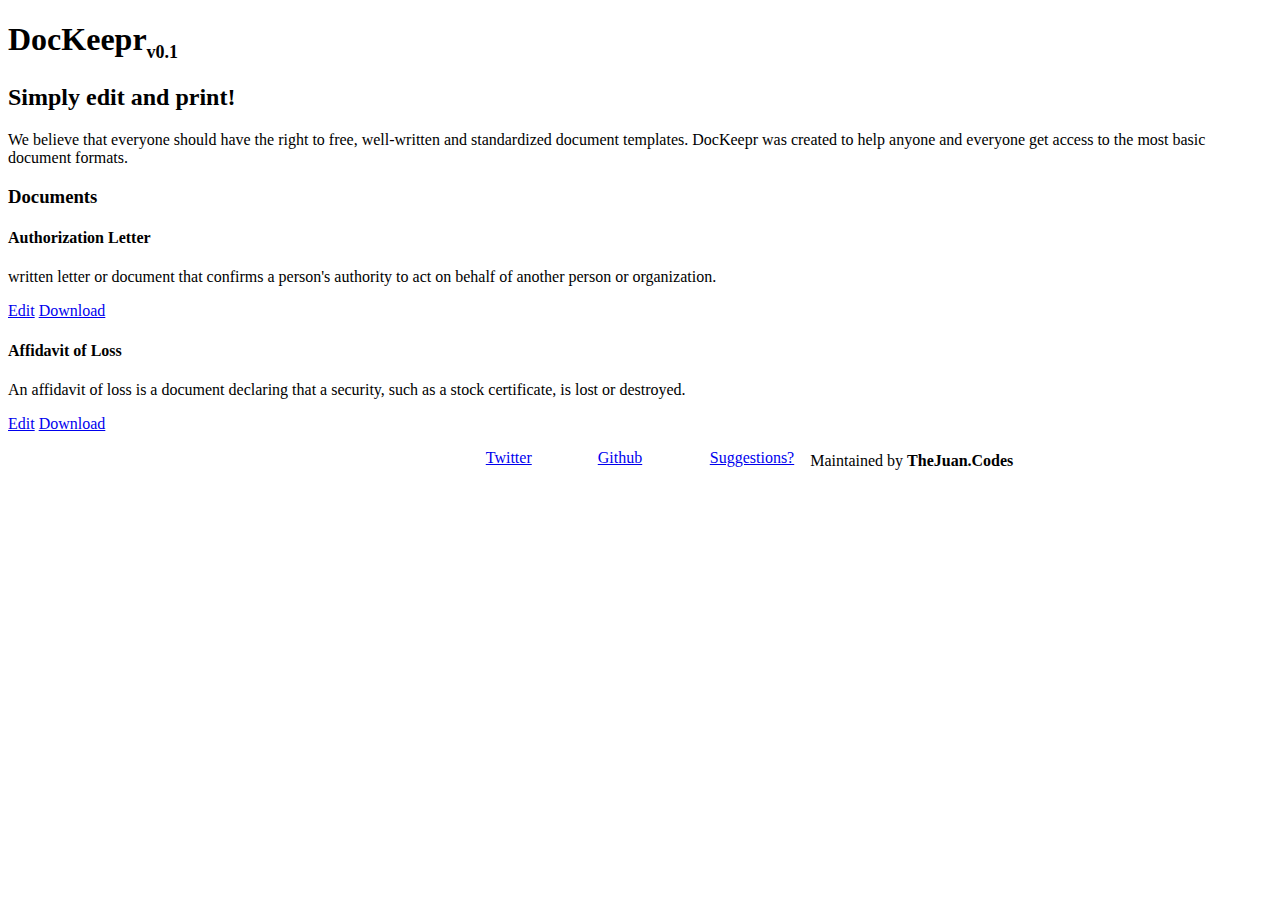
==== index.html @ b7fe306d "move component" ====
<!DOCTYPE html>
<html lang="en">
  <head>
    <!-- Google tag (gtag.js) -->
    <script async src="https://www.googletagmanager.com/gtag/js?id=G-6WNTSBG3DE"></script>
    <script>
      window.dataLayer = window.dataLayer || [];
      function gtag(){dataLayer.push(arguments);}
      gtag('js', new Date());

      gtag('config', 'G-6WNTSBG3DE');
    </script>

    <title>DocKeepr - Simply edit and print</title>

    <meta name="viewport" content="width=device-width, initial-scale=1" />
    <meta name="description" content="DocKeepr is an open-source tool for downloading and editing commonly used document templates">
    <link href="https://cdn.jsdelivr.net/npm/bootstrap@5.0.2/dist/css/bootstrap.min.css" rel="stylesheet" integrity="sha384-EVSTQN3/azprG1Anm3QDgpJLIm9Nao0Yz1ztcQTwFspd3yD65VohhpuuCOmLASjC" crossorigin="anonymous">
    <link rel="stylesheet" href=".assets/style.css">
  </head>

  <body>
    <main>
      <div class="container py-5 pb-5">
        <section>
          <h1 class="display-1 fw-bold text-center text-primary">DocKeepr<sub class="text-danger" style="font-size: 18px; margin-right: -3rem;">v0.1</sub></h1>
  
          <h2 class="text-center fw-bold fst-italic mt-1 mb-4">Simply edit and print!</h2>
  
          <p class="display-6 mt-5 text-center">
            We believe that everyone should have the right to <span class="text-success">free, well-written and standardized document templates.</span>
            DocKeepr was created to help anyone and everyone get access to the most basic document formats.
          </p>
        </section>
  
        <h3 class="display-3 text-center fw-bold mt-5 text-secondary">Documents</h3>
  
        <div class="row mt-5">
          <div class="col-md-4 mb-2">
            <div class="card">
              <div class="card-body">
                <h4 class="card-title fw-bold">Authorization Letter</h4>
    
                <p class="card-text">written letter or document that confirms a person's authority to act on behalf of another person or organization.</p>
    
                <a href="doc_editable_authorization.html" class="btn btn-primary float-end px-4 ms-1 mb-1">Edit</a>
  
                <a href="./assets/downloads/authorization_letter.pdf" class="btn btn-secondary float-end px-4 ms-1 mb-1" download="./assets/downloads/authorization_letter.pdf">Download</a>
              </div>
            </div>
          </div>
  
          <div class="col-md-4 mb-2">
            <div class="card">
              <div class="card-body">
                <h4 class="card-title fw-bold">Affidavit of Loss</h4>
    
                <p class="card-text">An affidavit of loss is a document declaring that a security, such as a stock certificate, is lost or destroyed.</p>
    
                <a href="doc_editable_affidavit_of_loss.html" class="btn btn-primary float-end px-4 ms-1 mb-1">Edit</a>
  
                <a href="./assets/downloads/affidavit_of_loss.pdf" class="btn btn-secondary float-end px-4 ms-1 mb-1" download="./assets/downloads/authorization_letter.pdf">Download</a>
              </div>
            </div>
          </div>
        </div>
      </div>
    </main>

    <footer-template></footer-template>

    <script src='./components/footer-template.js'></script>
    <script src="https://cdn.jsdelivr.net/npm/bootstrap@5.0.2/dist/js/bootstrap.bundle.min.js" integrity="sha384-MrcW6ZMFYlzcLA8Nl+NtUVF0sA7MsXsP1UyJoMp4YLEuNSfAP+JcXn/tWtIaxVXM" crossorigin="anonymous"></script>
  </body>
</html>
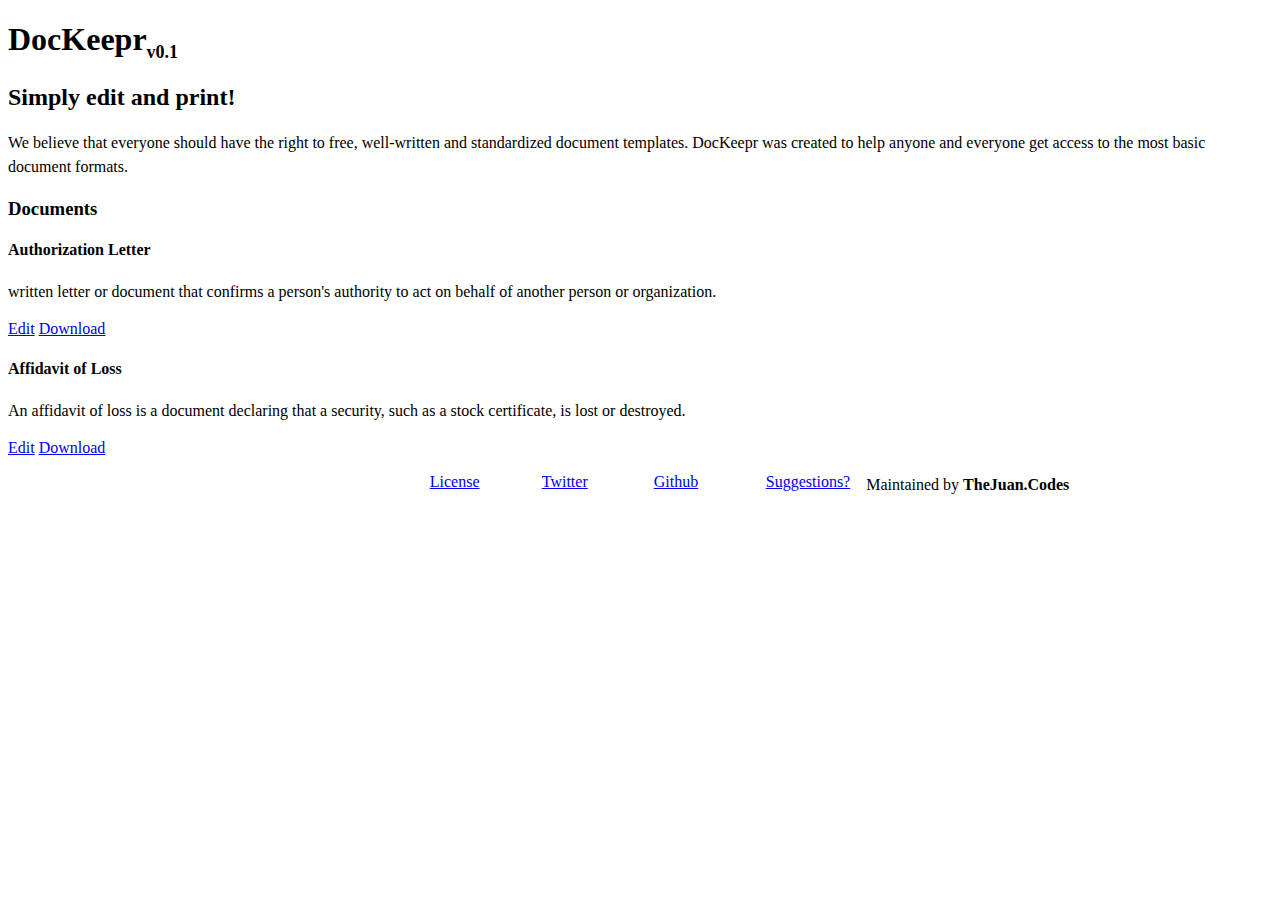
==== commit 13be47be: "Fix stylesheet path" ====
--- a/index.html
+++ b/index.html
@@ -16,7 +16,7 @@
     <meta name="viewport" content="width=device-width, initial-scale=1" />
     <meta name="description" content="DocKeepr is an open-source tool for downloading and editing commonly used document templates">
     <link href="https://cdn.jsdelivr.net/npm/bootstrap@5.0.2/dist/css/bootstrap.min.css" rel="stylesheet" integrity="sha384-EVSTQN3/azprG1Anm3QDgpJLIm9Nao0Yz1ztcQTwFspd3yD65VohhpuuCOmLASjC" crossorigin="anonymous">
-    <link rel="stylesheet" href=".assets/style.css">
+    <link rel="stylesheet" href="./assets/style.css">
   </head>
 
   <body>
@@ -72,4 +72,4 @@
     <script src='./components/footer-template.js'></script>
     <script src="https://cdn.jsdelivr.net/npm/bootstrap@5.0.2/dist/js/bootstrap.bundle.min.js" integrity="sha384-MrcW6ZMFYlzcLA8Nl+NtUVF0sA7MsXsP1UyJoMp4YLEuNSfAP+JcXn/tWtIaxVXM" crossorigin="anonymous"></script>
   </body>
-</html>+</html>
--- a/assets/style.css
+++ b/assets/style.css
@@ -0,0 +1,93 @@
+p {
+  line-height: 1.5rem;
+  font-size: 1rem;
+}
+
+.social li {
+  min-width: 5rem;
+}
+
+.pseudo-field {
+  border: 0;
+  border-bottom: 1px solid #2e2e2e;
+  min-width: 10rem;
+  width: fit-content;
+}
+
+.actual-field {
+  min-width: 10rem;
+  display: inline-block;
+  border-bottom: 1px solid #2e2e2e;
+}
+
+.long {
+  min-width: 30rem;
+}
+
+.font-small {
+  font-size: 12px;
+}
+
+.social {
+  padding-left: 0;
+  list-style: none;
+  width: fit-content;
+  margin: 0 auto;
+}
+
+.social li {
+  float: left;
+  margin: 0 1rem;
+}
+
+@media print {
+  div.pseudo {
+    display: none;
+  }
+
+  div.actual {
+    display: block;
+    border: 0 !important;
+  }
+
+  .segment-title {
+    display: none;
+  }
+
+  .doc-body {
+    margin-top: 0px !important;
+  }
+
+  .container {
+    padding-top: 0px !important;
+  }
+
+  input.pseudo-field {
+    border: 0;
+    border-bottom: 0;
+  }
+
+  button.btn {
+    display: none;
+  }
+
+  ::-webkit-input-placeholder {
+      /* WebKit browsers */
+      color: transparent;
+  }
+  :-moz-placeholder {
+      /* Mozilla Firefox 4 to 18 */
+      color: transparent;
+  }
+  ::-moz-placeholder {
+      /* Mozilla Firefox 19+ */
+      color: transparent;
+  }
+  :-ms-input-placeholder {
+      /* Internet Explorer 10+ */
+      color: transparent;
+  }
+  input::placeholder {
+      color: transparent;
+  }
+}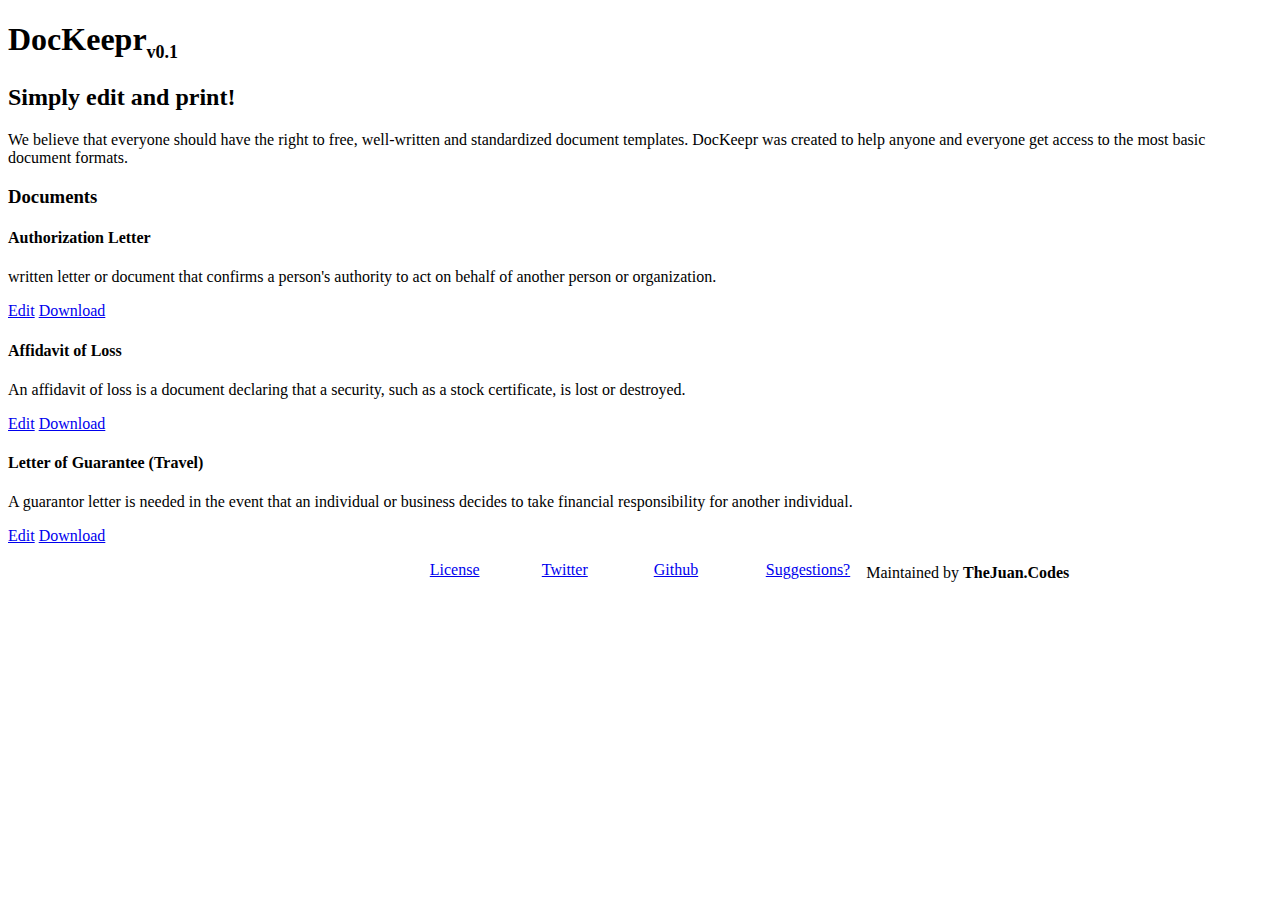
==== commit 07d5e625: "Add doc: guarantee letter" ====
--- a/index.html
+++ b/index.html
@@ -16,7 +16,7 @@
     <meta name="viewport" content="width=device-width, initial-scale=1" />
     <meta name="description" content="DocKeepr is an open-source tool for downloading and editing commonly used document templates">
     <link href="https://cdn.jsdelivr.net/npm/bootstrap@5.0.2/dist/css/bootstrap.min.css" rel="stylesheet" integrity="sha384-EVSTQN3/azprG1Anm3QDgpJLIm9Nao0Yz1ztcQTwFspd3yD65VohhpuuCOmLASjC" crossorigin="anonymous">
-    <link rel="stylesheet" href="./assets/style.css">
+    <link rel="stylesheet" href=".assets/style.css">
   </head>
 
   <body>
@@ -63,6 +63,20 @@
               </div>
             </div>
           </div>
+
+          <div class="col-md-4 mb-2">
+            <div class="card">
+              <div class="card-body">
+                <h4 class="card-title fw-bold">Letter of Guarantee (Travel)</h4>
+    
+                <p class="card-text">A guarantor letter is needed in the event that an individual or business decides to take financial responsibility for another individual.</p>
+    
+                <a href="doc_editable_guarantee_letter.html" class="btn btn-primary float-end px-4 ms-1 mb-1">Edit</a>
+  
+                <a href="./assets/downloads/affidavit_of_loss.pdf" class="btn btn-secondary float-end px-4 ms-1 mb-1" download="./assets/downloads/authorization_letter.pdf">Download</a>
+              </div>
+            </div>
+          </div>
         </div>
       </div>
     </main>
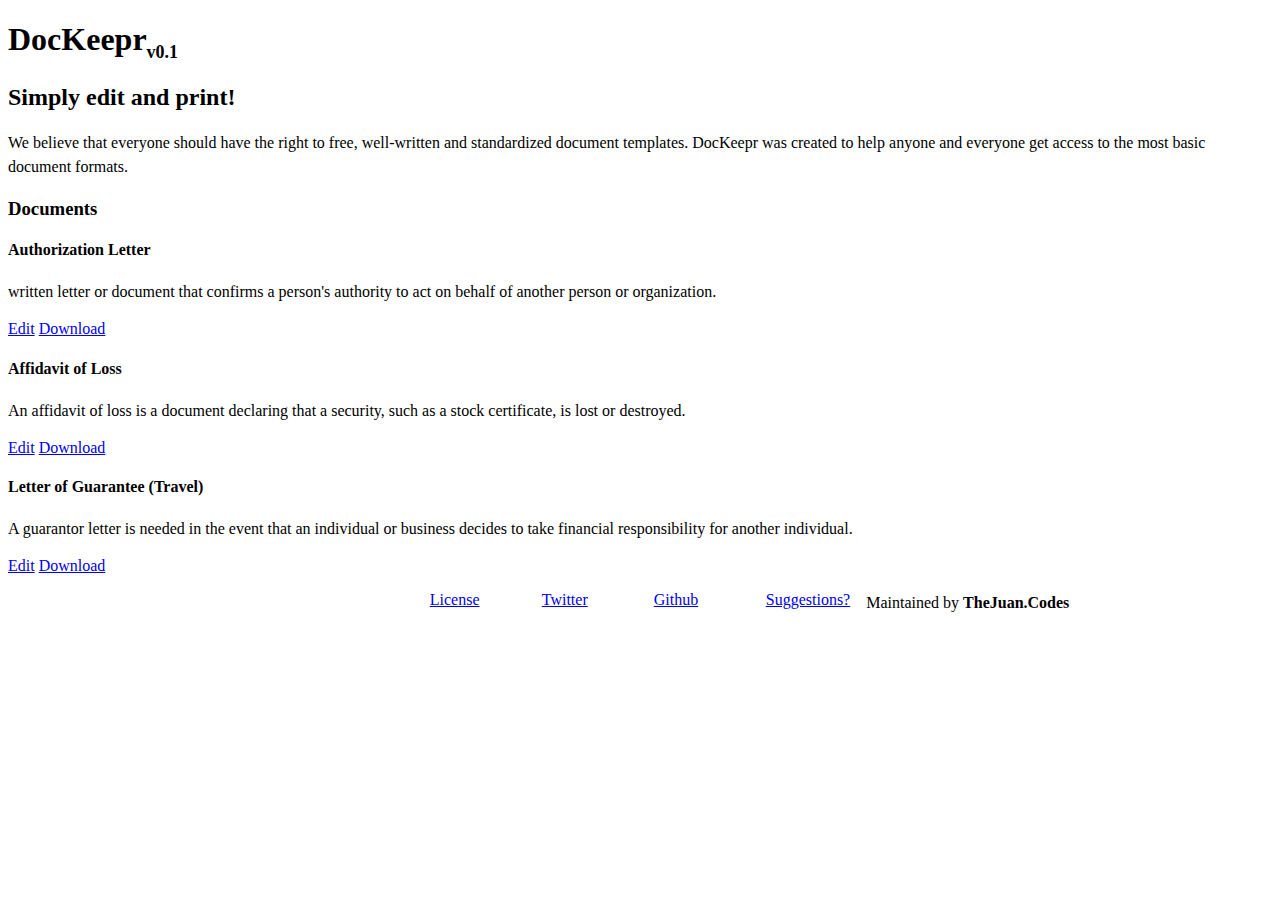
==== commit 4c0dfb3c: "Merge branch 'main' into add-doc-guarantee-letter" ====
--- a/index.html
+++ b/index.html
@@ -16,7 +16,7 @@
     <meta name="viewport" content="width=device-width, initial-scale=1" />
     <meta name="description" content="DocKeepr is an open-source tool for downloading and editing commonly used document templates">
     <link href="https://cdn.jsdelivr.net/npm/bootstrap@5.0.2/dist/css/bootstrap.min.css" rel="stylesheet" integrity="sha384-EVSTQN3/azprG1Anm3QDgpJLIm9Nao0Yz1ztcQTwFspd3yD65VohhpuuCOmLASjC" crossorigin="anonymous">
-    <link rel="stylesheet" href=".assets/style.css">
+    <link rel="stylesheet" href="./assets/style.css">
   </head>
 
   <body>
--- a/assets/style.css
+++ b/assets/style.css
@@ -0,0 +1,93 @@
+p {
+  line-height: 1.5rem;
+  font-size: 1rem;
+}
+
+.social li {
+  min-width: 5rem;
+}
+
+.pseudo-field {
+  border: 0;
+  border-bottom: 1px solid #2e2e2e;
+  min-width: 10rem;
+  width: fit-content;
+}
+
+.actual-field {
+  min-width: 10rem;
+  display: inline-block;
+  border-bottom: 1px solid #2e2e2e;
+}
+
+.long {
+  min-width: 30rem;
+}
+
+.font-small {
+  font-size: 12px;
+}
+
+.social {
+  padding-left: 0;
+  list-style: none;
+  width: fit-content;
+  margin: 0 auto;
+}
+
+.social li {
+  float: left;
+  margin: 0 1rem;
+}
+
+@media print {
+  div.pseudo, #document-editable, .footer {
+    display: none;
+  }
+
+  div.actual, #document-actual {
+    display: block;
+    border: 0 !important;
+  }
+
+  .segment-title {
+    display: none;
+  }
+
+  .doc-body {
+    margin-top: 0px !important;
+  }
+
+  .container {
+    padding-top: 0px !important;
+  }
+
+  input.pseudo-field {
+    border: 0;
+    border-bottom: 0;
+  }
+
+  button.btn {
+    display: none;
+  }
+
+  ::-webkit-input-placeholder {
+      /* WebKit browsers */
+      color: transparent;
+  }
+  :-moz-placeholder {
+      /* Mozilla Firefox 4 to 18 */
+      color: transparent;
+  }
+  ::-moz-placeholder {
+      /* Mozilla Firefox 19+ */
+      color: transparent;
+  }
+  :-ms-input-placeholder {
+      /* Internet Explorer 10+ */
+      color: transparent;
+  }
+  input::placeholder {
+      color: transparent;
+  }
+}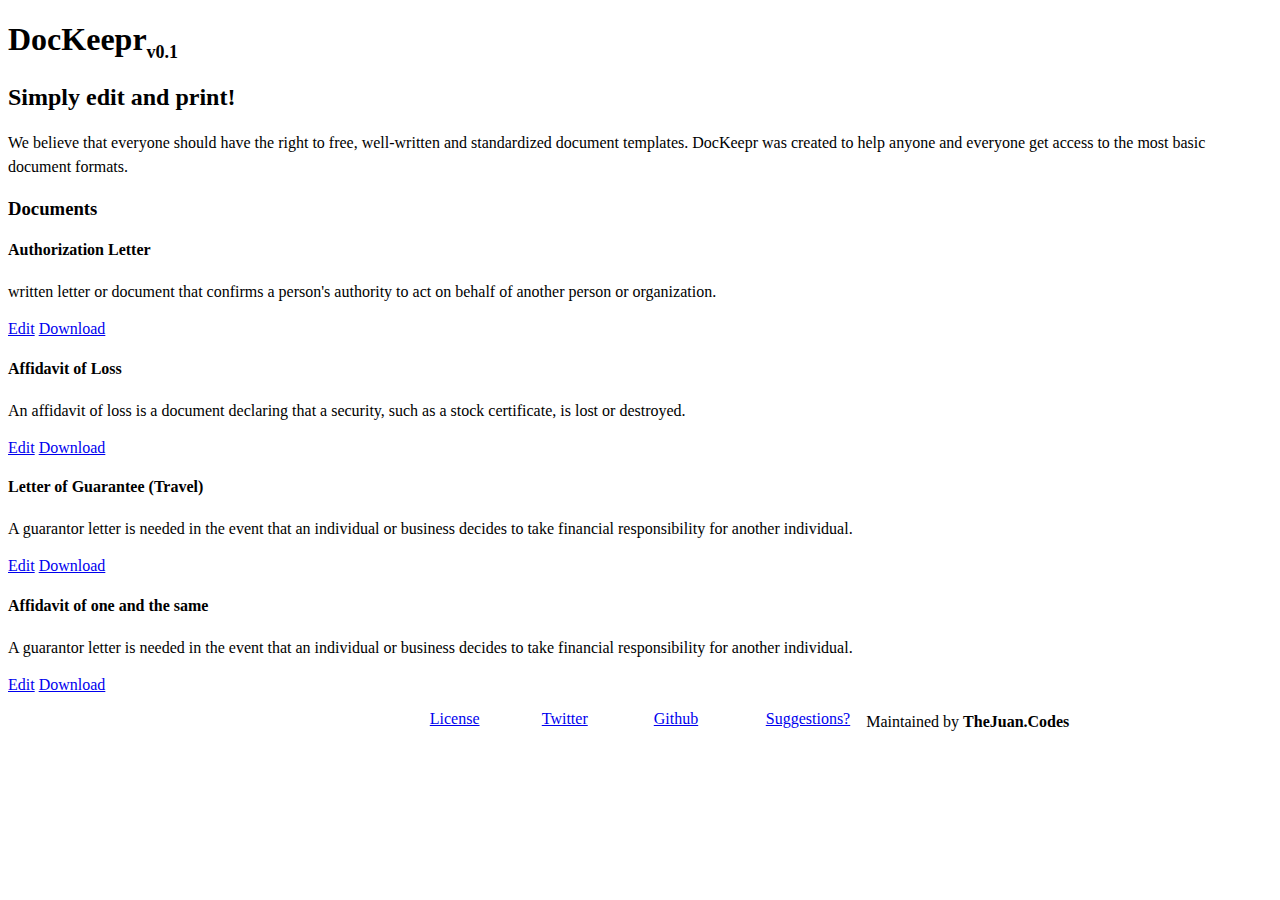
==== commit 91e37cc5: "Add document: affidavit of one and the same" ====
--- a/index.html
+++ b/index.html
@@ -73,7 +73,21 @@
     
                 <a href="doc_editable_guarantee_letter.html" class="btn btn-primary float-end px-4 ms-1 mb-1">Edit</a>
   
-                <a href="./assets/downloads/affidavit_of_loss.pdf" class="btn btn-secondary float-end px-4 ms-1 mb-1" download="./assets/downloads/authorization_letter.pdf">Download</a>
+                <a href="./assets/downloads/letter_of_guarantee.pdf" class="btn btn-secondary float-end px-4 ms-1 mb-1" download="./assets/downloads/authorization_letter.pdf">Download</a>
+              </div>
+            </div>
+          </div>
+
+          <div class="col-md-4 mb-2">
+            <div class="card">
+              <div class="card-body">
+                <h4 class="card-title fw-bold">Affidavit of one and the same</h4>
+    
+                <p class="card-text">A guarantor letter is needed in the event that an individual or business decides to take financial responsibility for another individual.</p>
+    
+                <a href="doc_editable_affidavit_of_one_and_the_same.html" class="btn btn-primary float-end px-4 ms-1 mb-1">Edit</a>
+  
+                <a href="./assets/downloads/letter_of_guarantee.pdf" class="btn btn-secondary float-end px-4 ms-1 mb-1" download="./assets/downloads/authorization_letter.pdf">Download</a>
               </div>
             </div>
           </div>
--- a/assets/style.css
+++ b/assets/style.css
@@ -67,6 +67,10 @@
     border-bottom: 0;
   }
 
+  input.actual-field {
+    width: fit-content !important;
+  }
+
   button.btn {
     display: none;
   }
